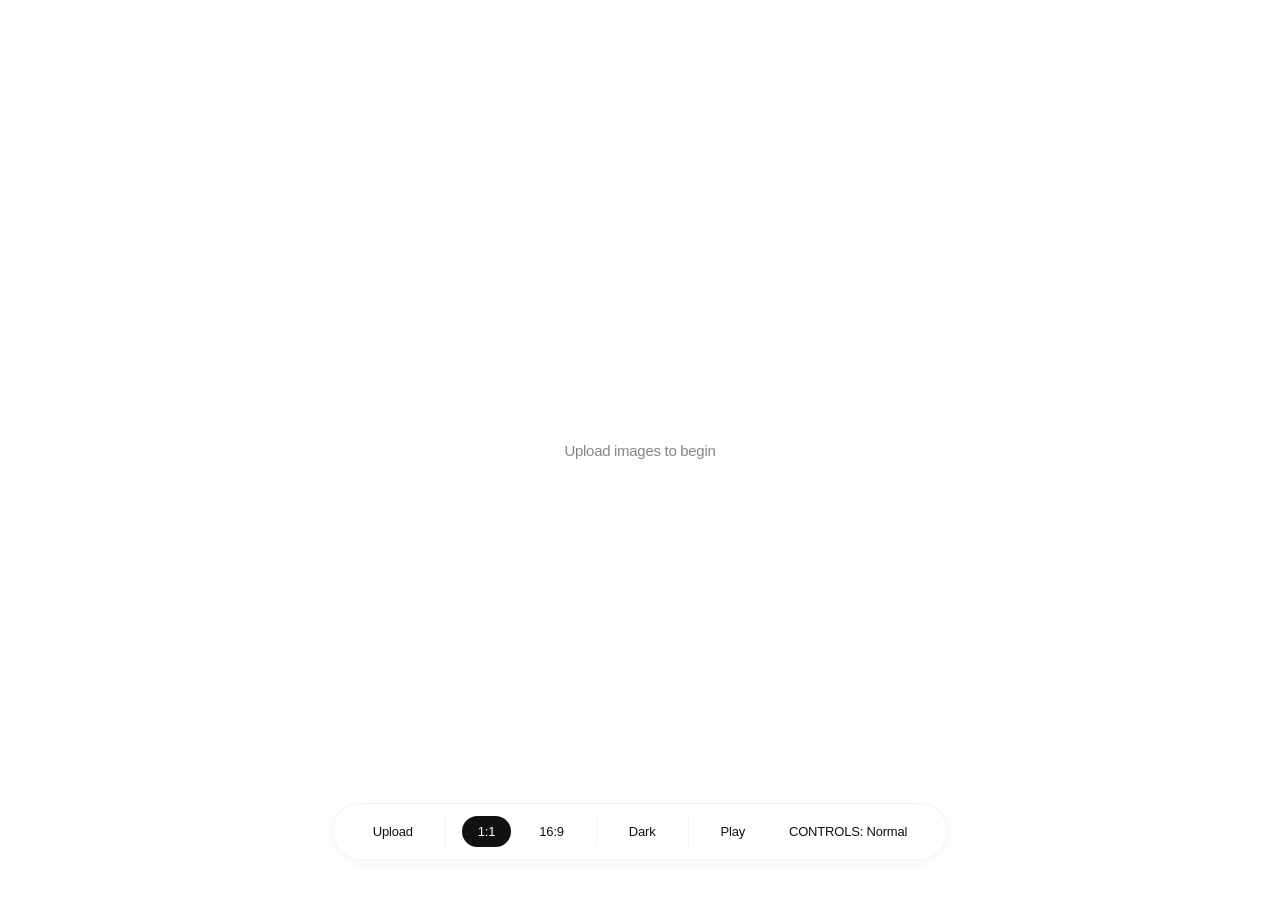
==== stack.html @ a7f0d2df "Auto play" ====
<!DOCTYPE html>
<html lang="en">
<head>
    <meta charset="UTF-8">
    <meta name="viewport" content="width=device-width, initial-scale=1.0">
    <title>Advanced Image Stack</title>
    <style>
        :root {
            --bg-color: #FEFEFE;
            --text-color: #111111;
            --card-shadow: 0 20px 40px rgba(0, 0, 0, 0.08);
            --control-bg: rgba(255, 255, 255, 0.8);
            --control-border: rgba(0, 0, 0, 0.05);
            --transition-duration: 0.8s;
            --transition-smooth: var(--transition-duration) cubic-bezier(0.2, 0.8, 0.2, 1);
        }

        body.dark-mode {
            --bg-color: #111111;
            --text-color: #FEFEFE;
            --card-shadow: 0 20px 40px rgba(0, 0, 0, 0.5);
            --control-bg: rgba(30, 30, 30, 0.8);
            --control-border: rgba(255, 255, 255, 0.1);
        }

        * {
            box-sizing: border-box;
            margin: 0;
            padding: 0;
        }

        body {
            background-color: var(--bg-color);
            color: var(--text-color);
            font-family: -apple-system, BlinkMacSystemFont, "SF Pro Display", "Helvetica Neue", sans-serif;
            min-height: 100vh;
            display: flex;
            flex-direction: column;
            align-items: center;
            justify-content: center;
            overflow: hidden;
            transition: background-color 0.5s ease;
        }

        .controls {
            position: fixed;
            bottom: 40px;
            display: flex;
            flex-wrap: wrap;
            justify-content: center;
            gap: 12px;
            z-index: 100;
            background: var(--control-bg);
            padding: 12px 24px;
            border-radius: 100px;
            backdrop-filter: blur(20px);
            -webkit-backdrop-filter: blur(20px);
            border: 1px solid var(--control-border);
            box-shadow: 0 4px 12px rgba(0,0,0,0.03);
        }

        .control-btn {
            background: none;
            border: none;
            color: var(--text-color);
            font-size: 13px;
            font-weight: 500;
            cursor: pointer;
            padding: 8px 16px;
            border-radius: 50px;
            transition: all 0.3s ease;
            letter-spacing: -0.2px;
        }

        .control-btn:hover {
            background: rgba(150, 150, 150, 0.1);
        }

        .control-btn.active {
            background: var(--text-color);
            color: var(--bg-color);
        }

        .divider {
            width: 1px;
            background: var(--control-border);
            margin: 0 4px;
        }

        input[type="file"] {
            display: none;
        }

        .stack-container {
            position: relative;
            width: 100%;
            max-width: 600px;
            height: 65vh;
            display: flex;
            align-items: center;
            justify-content: center;
            perspective: 1000px;
        }

        .card {
            position: absolute;
            width: 320px;
            border-radius: 16px;
            overflow: hidden;
            background-color: #fff;
            box-shadow: var(--card-shadow);
            transition: transform var(--transition-smooth), z-index 0s;
            cursor: pointer;
            transform-origin: bottom center;
            will-change: transform;
            opacity: 1; /* 투명도 제거 */
        }

        .card.ratio-1-1 {
            aspect-ratio: 1 / 1;
        }

        .card.ratio-16-9 {
            aspect-ratio: 16 / 9;
        }

        .card img {
            width: 100%;
            height: 100%;
            object-fit: cover;
            pointer-events: none;
            display: block;
        }

        .empty-state {
            position: absolute;
            text-align: center;
            opacity: 0.5;
            font-size: 15px;
            letter-spacing: -0.3px;
            pointer-events: none;
        }
    </style>
</head>
<body>

    <div class="stack-container" id="stackContainer">
        <div class="empty-state" id="emptyState">Upload images to begin</div>
    </div>

    <div class="controls">
        <label class="control-btn" for="fileInput">Upload</label>
        <input type="file" id="fileInput" multiple accept="image/*">
        
        <div class="divider"></div>

        <button class="control-btn active" id="ratio11">1:1</button>
        <button class="control-btn" id="ratio169">16:9</button>
        
        <div class="divider"></div>

        <button class="control-btn" id="themeToggle">Dark</button>

        <div class="divider"></div>

        <button class="control-btn" id="playToggle">Play</button>
        <button class="control-btn" id="speedControl">CONTROLS: Normal</button>
    </div>

    <script>
        const fileInput = document.getElementById('fileInput');
        const stackContainer = document.getElementById('stackContainer');
        const emptyState = document.getElementById('emptyState');
        const themeToggle = document.getElementById('themeToggle');
        const ratio11Btn = document.getElementById('ratio11');
        const ratio169Btn = document.getElementById('ratio169');
        const playToggle = document.getElementById('playToggle');
        const speedControl = document.getElementById('speedControl');
        
        let currentRatio = 'ratio-1-1';
        let isAnimating = false;
        let isPlaying = false;
        let autoPlayTimer;

        const speeds = [
            { label: 'Normal', duration: 0.8, delay: 2000 },
            { label: 'Fast', duration: 0.5, delay: 1200 },
            { label: 'Slow', duration: 1.2, delay: 3000 }
        ];
        let currentSpeedIndex = 0;

        themeToggle.addEventListener('click', () => {
            document.body.classList.toggle('dark-mode');
            themeToggle.textContent = document.body.classList.contains('dark-mode') ? 'Light' : 'Dark';
        });

        ratio11Btn.addEventListener('click', () => setRatio('ratio-1-1', ratio11Btn, ratio169Btn));
        ratio169Btn.addEventListener('click', () => setRatio('ratio-16-9', ratio169Btn, ratio11Btn));

        function setRatio(ratioClass, activeBtn, inactiveBtn) {
            currentRatio = ratioClass;
            activeBtn.classList.add('active');
            inactiveBtn.classList.remove('active');
            
            document.querySelectorAll('.card').forEach(card => {
                card.classList.remove('ratio-1-1', 'ratio-16-9');
                card.classList.add(currentRatio);
            });
        }

        speedControl.addEventListener('click', () => {
            currentSpeedIndex = (currentSpeedIndex + 1) % speeds.length;
            const speedSettings = speeds[currentSpeedIndex];
            
            speedControl.textContent = `CONTROLS: ${speedSettings.label}`;
            document.documentElement.style.setProperty('--transition-duration', `${speedSettings.duration}s`);
            
            if (isPlaying) {
                clearTimeout(autoPlayTimer);
                scheduleNextCard();
            }
        });

        playToggle.addEventListener('click', () => {
            const cards = document.querySelectorAll('.card');
            if (cards.length <= 1) return;

            isPlaying = !isPlaying;
            playToggle.textContent = isPlaying ? 'Pause' : 'Play';
            playToggle.classList.toggle('active', isPlaying);

            if (isPlaying) {
                scheduleNextCard();
            } else {
                clearTimeout(autoPlayTimer);
            }
        });

        function scheduleNextCard() {
            const currentDelay = speeds[currentSpeedIndex].delay;
            autoPlayTimer = setTimeout(() => {
                if (isPlaying) {
                    triggerNextCard();
                    scheduleNextCard();
                }
            }, currentDelay);
        }

        fileInput.addEventListener('change', (e) => {
            const files = Array.from(e.target.files);
            if (files.length > 0) {
                emptyState.style.display = 'none';
            }

            files.forEach(file => {
                const reader = new FileReader();
                reader.onload = (e) => {
                    createCard(e.target.result);
                };
                reader.readAsDataURL(file);
            });
            fileInput.value = '';
        });

        function createCard(imageSrc) {
            const card = document.createElement('div');
            card.className = `card ${currentRatio}`;
            
            const img = document.createElement('img');
            img.src = imageSrc;
            
            card.appendChild(img);
            stackContainer.insertBefore(card, stackContainer.firstChild);
            
            card.addEventListener('click', () => {
                if (!isPlaying) triggerNextCard();
            });
            updateStack();
        }

        function updateStack() {
            const cards = Array.from(stackContainer.querySelectorAll('.card'));
            
            cards.forEach((card, index) => {
                card.style.zIndex = cards.length - index;
                
                if (index === 0) {
                    card.style.transform = `translateY(0) scale(1)`;
                } else {
                    const yOffset = index * -25;
                    const scale = Math.max(1 - (index * 0.06), 0.75);
                    card.style.transform = `translateY(${yOffset}px) scale(${scale})`;
                }
            });
        }

        function triggerNextCard() {
            if (isAnimating) return;
            const cards = Array.from(stackContainer.querySelectorAll('.card'));
            if (cards.length <= 1) return;

            const topCard = cards[0];
            isAnimating = true;

            topCard.style.transform = `translateY(120%) scale(0.85)`;
            topCard.style.zIndex = '0';

            const durationMs = speeds[currentSpeedIndex].duration * 1000;

            setTimeout(() => {
                stackContainer.appendChild(topCard);
                updateStack();
                
                setTimeout(() => {
                    isAnimating = false;
                }, durationMs * 0.6);
                
            }, durationMs * 0.4);
        }
    </script>
</body>
</html>
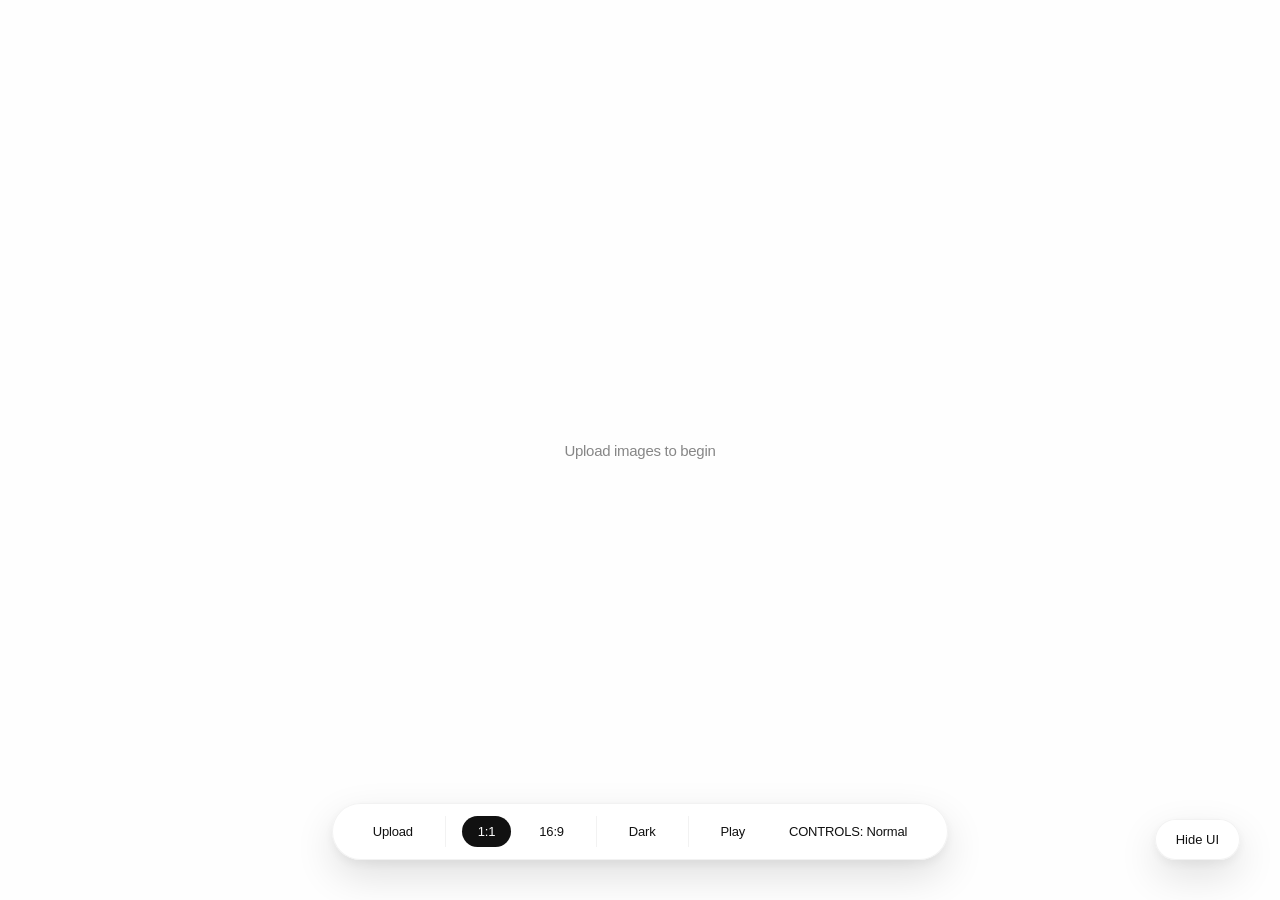
==== commit 1ba750b6: "Control Speed revise" ====
--- a/stack.html
+++ b/stack.html
@@ -3,24 +3,27 @@
 <head>
     <meta charset="UTF-8">
     <meta name="viewport" content="width=device-width, initial-scale=1.0">
-    <title>Advanced Image Stack</title>
+    <title>Refined Cinematic Image Stack</title>
     <style>
         :root {
             --bg-color: #FEFEFE;
             --text-color: #111111;
             --card-shadow: 0 20px 40px rgba(0, 0, 0, 0.08);
-            --control-bg: rgba(255, 255, 255, 0.8);
+            --control-bg: rgba(255, 255, 255, 0.85);
             --control-border: rgba(0, 0, 0, 0.05);
-            --transition-duration: 0.8s;
-            --transition-smooth: var(--transition-duration) cubic-bezier(0.2, 0.8, 0.2, 1);
+            /* 애니메이션 속도는 0.6초로 모두 동일하게 고정 */
+            --transition-smooth: 0.6s cubic-bezier(0.25, 0.1, 0.25, 1);
+            /* 배경과 확실히 분리되는 깊은 그림자 */
+            --ui-shadow: 0 16px 40px rgba(0, 0, 0, 0.12), 0 4px 12px rgba(0, 0, 0, 0.06);
         }
 
         body.dark-mode {
             --bg-color: #111111;
             --text-color: #FEFEFE;
             --card-shadow: 0 20px 40px rgba(0, 0, 0, 0.5);
-            --control-bg: rgba(30, 30, 30, 0.8);
+            --control-bg: rgba(30, 30, 30, 0.85);
             --control-border: rgba(255, 255, 255, 0.1);
+            --ui-shadow: 0 16px 40px rgba(0, 0, 0, 0.6), 0 4px 12px rgba(0, 0, 0, 0.3);
         }
 
         * {
@@ -42,21 +45,35 @@
             transition: background-color 0.5s ease;
         }
 
-        .controls {
+        /* Controls UI */
+        .controls-wrapper {
             position: fixed;
             bottom: 40px;
+            display: flex;
+            flex-direction: column;
+            align-items: center;
+            z-index: 100;
+            transition: opacity 0.4s ease, transform 0.4s ease;
+        }
+
+        .controls-wrapper.hidden {
+            opacity: 0;
+            pointer-events: none;
+            transform: translateY(20px);
+        }
+
+        .controls {
             display: flex;
             flex-wrap: wrap;
             justify-content: center;
             gap: 12px;
-            z-index: 100;
             background: var(--control-bg);
             padding: 12px 24px;
             border-radius: 100px;
             backdrop-filter: blur(20px);
             -webkit-backdrop-filter: blur(20px);
             border: 1px solid var(--control-border);
-            box-shadow: 0 4px 12px rgba(0,0,0,0.03);
+            box-shadow: var(--ui-shadow);
         }
 
         .control-btn {
@@ -87,10 +104,35 @@
             margin: 0 4px;
         }
 
+        /* Hide UI Button */
+        .hide-ui-btn {
+            position: fixed;
+            bottom: 40px;
+            right: 40px;
+            background: var(--control-bg);
+            border: 1px solid var(--control-border);
+            color: var(--text-color);
+            font-size: 13px;
+            font-weight: 500;
+            padding: 12px 20px;
+            border-radius: 100px;
+            cursor: pointer;
+            z-index: 101;
+            backdrop-filter: blur(20px);
+            -webkit-backdrop-filter: blur(20px);
+            box-shadow: var(--ui-shadow);
+            transition: all 0.3s ease;
+        }
+
+        .hide-ui-btn:hover {
+            background: rgba(150, 150, 150, 0.1);
+        }
+
         input[type="file"] {
             display: none;
         }
 
+        /* Stack Container */
         .stack-container {
             position: relative;
             width: 100%;
@@ -107,13 +149,15 @@
             width: 320px;
             border-radius: 16px;
             overflow: hidden;
-            background-color: #fff;
+            background-color: transparent;
             box-shadow: var(--card-shadow);
-            transition: transform var(--transition-smooth), z-index 0s;
+            transition: transform var(--transition-smooth), opacity var(--transition-smooth), z-index 0s;
             cursor: pointer;
             transform-origin: bottom center;
-            will-change: transform;
-            opacity: 1; /* 투명도 제거 */
+            will-change: transform, opacity;
+            -webkit-backface-visibility: hidden;
+            backface-visibility: hidden;
+            transform: translateZ(0);
         }
 
         .card.ratio-1-1 {
@@ -130,6 +174,7 @@
             object-fit: cover;
             pointer-events: none;
             display: block;
+            background-color: transparent;
         }
 
         .empty-state {
@@ -148,24 +193,28 @@
         <div class="empty-state" id="emptyState">Upload images to begin</div>
     </div>
 
-    <div class="controls">
-        <label class="control-btn" for="fileInput">Upload</label>
-        <input type="file" id="fileInput" multiple accept="image/*">
-        
-        <div class="divider"></div>
-
-        <button class="control-btn active" id="ratio11">1:1</button>
-        <button class="control-btn" id="ratio169">16:9</button>
-        
-        <div class="divider"></div>
-
-        <button class="control-btn" id="themeToggle">Dark</button>
-
-        <div class="divider"></div>
-
-        <button class="control-btn" id="playToggle">Play</button>
-        <button class="control-btn" id="speedControl">CONTROLS: Normal</button>
+    <div class="controls-wrapper" id="controlsWrapper">
+        <div class="controls">
+            <label class="control-btn" for="fileInput">Upload</label>
+            <input type="file" id="fileInput" multiple accept="image/*">
+            
+            <div class="divider"></div>
+
+            <button class="control-btn active" id="ratio11">1:1</button>
+            <button class="control-btn" id="ratio169">16:9</button>
+            
+            <div class="divider"></div>
+
+            <button class="control-btn" id="themeToggle">Dark</button>
+
+            <div class="divider"></div>
+
+            <button class="control-btn" id="playToggle">Play</button>
+            <button class="control-btn" id="speedControl">CONTROLS: Normal</button>
+        </div>
     </div>
+
+    <button class="hide-ui-btn" id="hideUiToggle">Hide UI</button>
 
     <script>
         const fileInput = document.getElementById('fileInput');
@@ -176,18 +225,33 @@
         const ratio169Btn = document.getElementById('ratio169');
         const playToggle = document.getElementById('playToggle');
         const speedControl = document.getElementById('speedControl');
+        const hideUiToggle = document.getElementById('hideUiToggle');
+        const controlsWrapper = document.getElementById('controlsWrapper');
         
         let currentRatio = 'ratio-1-1';
         let isAnimating = false;
         let isPlaying = false;
         let autoPlayTimer;
 
+        // 고정된 애니메이션 시간 (0.6초)
+        const animationDurationMs = 600;
+
+        // delay: 애니메이션 시간(0.6초) + 화면에 머무르는 시간
         const speeds = [
-            { label: 'Normal', duration: 0.8, delay: 2000 },
-            { label: 'Fast', duration: 0.5, delay: 1200 },
-            { label: 'Slow', duration: 1.2, delay: 3000 }
+            { label: 'Normal', delay: 1600 }, // 1초 대기 + 0.6초 모션
+            { label: 'Fast', delay: 900 },    // 0.3초 대기 + 0.6초 모션
+            { label: 'Slow', delay: 2600 }    // 2초 대기 + 0.6초 모션
         ];
         let currentSpeedIndex = 0;
+
+        hideUiToggle.addEventListener('click', () => {
+            controlsWrapper.classList.toggle('hidden');
+            if (controlsWrapper.classList.contains('hidden')) {
+                hideUiToggle.textContent = 'Show UI';
+            } else {
+                hideUiToggle.textContent = 'Hide UI';
+            }
+        });
 
         themeToggle.addEventListener('click', () => {
             document.body.classList.toggle('dark-mode');
@@ -213,7 +277,6 @@
             const speedSettings = speeds[currentSpeedIndex];
             
             speedControl.textContent = `CONTROLS: ${speedSettings.label}`;
-            document.documentElement.style.setProperty('--transition-duration', `${speedSettings.duration}s`);
             
             if (isPlaying) {
                 clearTimeout(autoPlayTimer);
@@ -280,16 +343,21 @@
 
         function updateStack() {
             const cards = Array.from(stackContainer.querySelectorAll('.card'));
+            const MAX_VISIBLE = 4;
             
             cards.forEach((card, index) => {
                 card.style.zIndex = cards.length - index;
                 
-                if (index === 0) {
-                    card.style.transform = `translateY(0) scale(1)`;
+                if (index < MAX_VISIBLE) {
+                    const yOffset = index * -20;
+                    const scale = 1 - (index * 0.05);
+                    card.style.transform = `translateY(${yOffset}px) scale(${scale})`;
+                    card.style.opacity = 1;
                 } else {
-                    const yOffset = index * -25;
-                    const scale = Math.max(1 - (index * 0.06), 0.75);
+                    const yOffset = MAX_VISIBLE * -20;
+                    const scale = 1 - (MAX_VISIBLE * 0.05);
                     card.style.transform = `translateY(${yOffset}px) scale(${scale})`;
+                    card.style.opacity = 0;
                 }
             });
         }
@@ -302,10 +370,8 @@
             const topCard = cards[0];
             isAnimating = true;
 
-            topCard.style.transform = `translateY(120%) scale(0.85)`;
+            topCard.style.transform = `translateY(150px) scale(0.9)`;
             topCard.style.zIndex = '0';
-
-            const durationMs = speeds[currentSpeedIndex].duration * 1000;
 
             setTimeout(() => {
                 stackContainer.appendChild(topCard);
@@ -313,9 +379,9 @@
                 
                 setTimeout(() => {
                     isAnimating = false;
-                }, durationMs * 0.6);
+                }, animationDurationMs * 0.6);
                 
-            }, durationMs * 0.4);
+            }, animationDurationMs * 0.4);
         }
     </script>
 </body>
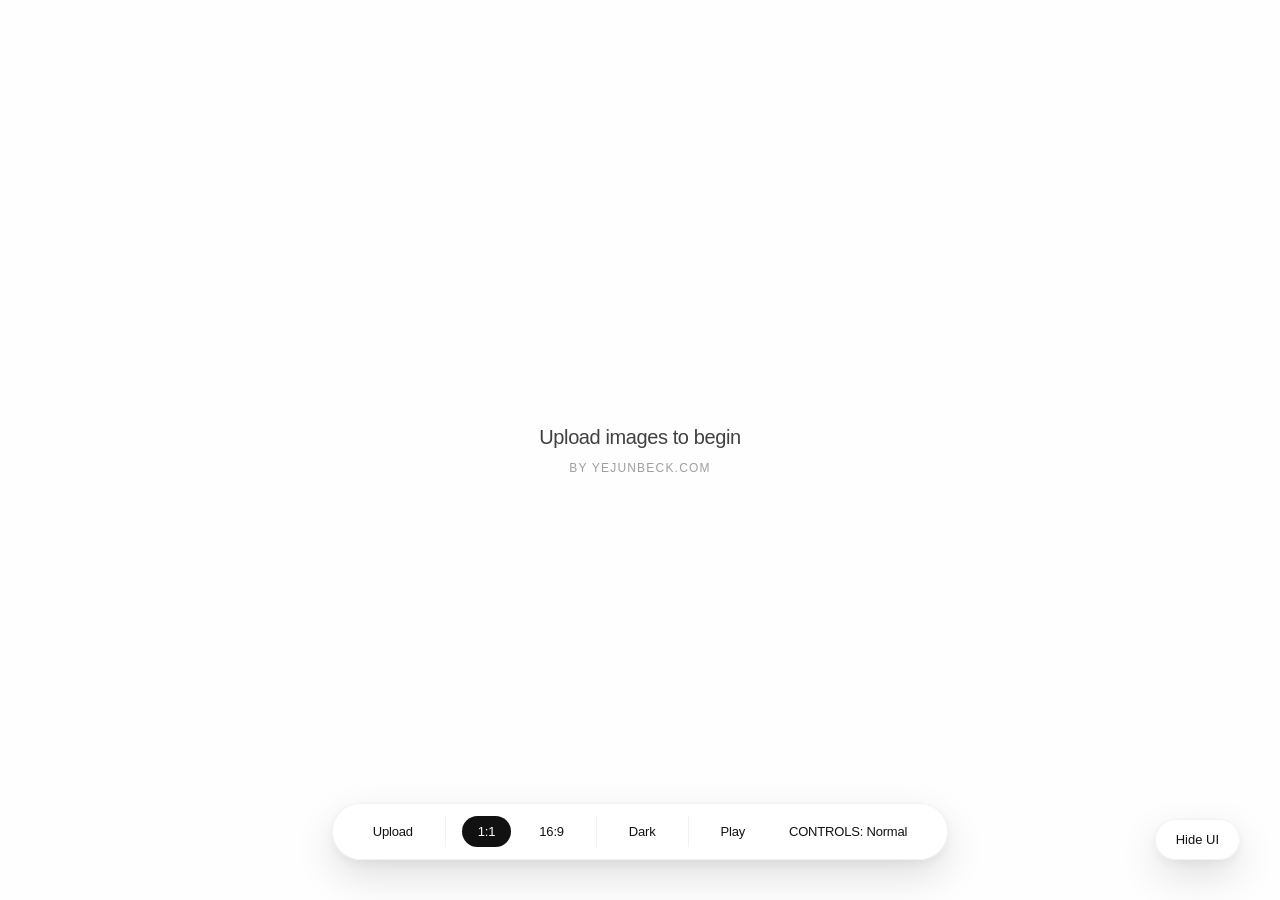
==== commit ee243d11: "overall revise, animation speed fix" ====
--- a/stack.html
+++ b/stack.html
@@ -3,24 +3,23 @@
 <head>
     <meta charset="UTF-8">
     <meta name="viewport" content="width=device-width, initial-scale=1.0">
-    <title>Refined Cinematic Image Stack</title>
+    <title>Decker</title>
     <style>
         :root {
             --bg-color: #FEFEFE;
             --text-color: #111111;
-            --card-shadow: 0 20px 40px rgba(0, 0, 0, 0.08);
+            --card-shadow: 0 24px 48px rgba(0, 0, 0, 0.08);
             --control-bg: rgba(255, 255, 255, 0.85);
             --control-border: rgba(0, 0, 0, 0.05);
-            /* 애니메이션 속도는 0.6초로 모두 동일하게 고정 */
-            --transition-smooth: 0.6s cubic-bezier(0.25, 0.1, 0.25, 1);
-            /* 배경과 확실히 분리되는 깊은 그림자 */
+            /* 스택이 밀려 올라오는 기본 트랜지션 속도도 0.8s에서 0.6s로 단축하여 전체적인 속도감 향상 */
+            --transition-smooth: 0.6s cubic-bezier(0.65, 0, 0.35, 1);
             --ui-shadow: 0 16px 40px rgba(0, 0, 0, 0.12), 0 4px 12px rgba(0, 0, 0, 0.06);
         }
 
         body.dark-mode {
             --bg-color: #111111;
             --text-color: #FEFEFE;
-            --card-shadow: 0 20px 40px rgba(0, 0, 0, 0.5);
+            --card-shadow: 0 24px 48px rgba(0, 0, 0, 0.5);
             --control-bg: rgba(30, 30, 30, 0.85);
             --control-border: rgba(255, 255, 255, 0.1);
             --ui-shadow: 0 16px 40px rgba(0, 0, 0, 0.6), 0 4px 12px rgba(0, 0, 0, 0.3);
@@ -45,7 +44,6 @@
             transition: background-color 0.5s ease;
         }
 
-        /* Controls UI */
         .controls-wrapper {
             position: fixed;
             bottom: 40px;
@@ -104,7 +102,6 @@
             margin: 0 4px;
         }
 
-        /* Hide UI Button */
         .hide-ui-btn {
             position: fixed;
             bottom: 40px;
@@ -132,22 +129,50 @@
             display: none;
         }
 
-        /* Stack Container */
         .stack-container {
             position: relative;
             width: 100%;
-            max-width: 600px;
-            height: 65vh;
+            max-width: 800px;
+            height: 75vh;
             display: flex;
             align-items: center;
             justify-content: center;
-            perspective: 1000px;
+            perspective: 1200px;
+        }
+
+        .empty-state {
+            position: absolute;
+            text-align: center;
+            pointer-events: none;
+            display: flex;
+            flex-direction: column;
+            align-items: center;
+            gap: 12px;
+        }
+
+        .empty-state h1 {
+            font-size: 20px;
+            font-weight: 500;
+            letter-spacing: -0.4px;
+            opacity: 0.8;
+            margin: 0;
+            color: var(--text-color);
+        }
+
+        .empty-state p {
+            font-size: 12px;
+            font-weight: 500;
+            letter-spacing: 1.2px;
+            text-transform: uppercase;
+            opacity: 0.4;
+            margin: 0;
+            color: var(--text-color);
         }
 
         .card {
             position: absolute;
-            width: 320px;
-            border-radius: 16px;
+            width: 400px;
+            border-radius: 18px;
             overflow: hidden;
             background-color: transparent;
             box-shadow: var(--card-shadow);
@@ -176,21 +201,15 @@
             display: block;
             background-color: transparent;
         }
-
-        .empty-state {
-            position: absolute;
-            text-align: center;
-            opacity: 0.5;
-            font-size: 15px;
-            letter-spacing: -0.3px;
-            pointer-events: none;
-        }
     </style>
 </head>
 <body>
 
     <div class="stack-container" id="stackContainer">
-        <div class="empty-state" id="emptyState">Upload images to begin</div>
+        <div class="empty-state" id="emptyState">
+            <h1>Upload images to begin</h1>
+            <p>By yejunbeck.com</p>
+        </div>
     </div>
 
     <div class="controls-wrapper" id="controlsWrapper">
@@ -233,14 +252,11 @@
         let isPlaying = false;
         let autoPlayTimer;
 
-        // 고정된 애니메이션 시간 (0.6초)
-        const animationDurationMs = 600;
-
-        // delay: 애니메이션 시간(0.6초) + 화면에 머무르는 시간
+        // 새로운 애니메이션 코어 시간(약 1.15초)을 기준으로 재조정된 딜레이
         const speeds = [
-            { label: 'Normal', delay: 1600 }, // 1초 대기 + 0.6초 모션
-            { label: 'Fast', delay: 900 },    // 0.3초 대기 + 0.6초 모션
-            { label: 'Slow', delay: 2600 }    // 2초 대기 + 0.6초 모션
+            { label: 'Normal', delay: 1800 }, // 1.2초 모션 + 0.6초 대기 (기존 Fast 속도)
+            { label: 'Fast', delay: 1200 },   // 1.2초 모션 + 0초 대기 (쉼 없이 바로 넘어감)
+            { label: 'Slow', delay: 2800 }    // 1.2초 모션 + 1.6초 대기 (기존 Normal 속도)
         ];
         let currentSpeedIndex = 0;
 
@@ -258,8 +274,15 @@
             themeToggle.textContent = document.body.classList.contains('dark-mode') ? 'Light' : 'Dark';
         });
 
-        ratio11Btn.addEventListener('click', () => setRatio('ratio-1-1', ratio11Btn, ratio169Btn));
-        ratio169Btn.addEventListener('click', () => setRatio('ratio-16-9', ratio169Btn, ratio11Btn));
+        ratio11Btn.addEventListener('click', () => {
+            setRatio('ratio-1-1', ratio11Btn, ratio169Btn);
+            updateStack();
+        });
+        
+        ratio169Btn.addEventListener('click', () => {
+            setRatio('ratio-16-9', ratio169Btn, ratio11Btn);
+            updateStack();
+        });
 
         function setRatio(ratioClass, activeBtn, inactiveBtn) {
             currentRatio = ratioClass;
@@ -315,7 +338,7 @@
                 emptyState.style.display = 'none';
             }
 
-            files.forEach(file => {
+            files.reverse().forEach(file => {
                 const reader = new FileReader();
                 reader.onload = (e) => {
                     createCard(e.target.result);
@@ -345,17 +368,21 @@
             const cards = Array.from(stackContainer.querySelectorAll('.card'));
             const MAX_VISIBLE = 4;
             
+            const yOffsetStep = currentRatio === 'ratio-1-1' ? -40 : -25;
+            const scaleStep = 0.05;
+            
             cards.forEach((card, index) => {
+                card.style.transition = 'transform var(--transition-smooth), opacity var(--transition-smooth), z-index 0s';
                 card.style.zIndex = cards.length - index;
                 
                 if (index < MAX_VISIBLE) {
-                    const yOffset = index * -20;
-                    const scale = 1 - (index * 0.05);
+                    const yOffset = index * yOffsetStep;
+                    const scale = 1 - (index * scaleStep);
                     card.style.transform = `translateY(${yOffset}px) scale(${scale})`;
                     card.style.opacity = 1;
                 } else {
-                    const yOffset = MAX_VISIBLE * -20;
-                    const scale = 1 - (MAX_VISIBLE * 0.05);
+                    const yOffset = MAX_VISIBLE * yOffsetStep;
+                    const scale = 1 - (MAX_VISIBLE * scaleStep);
                     card.style.transform = `translateY(${yOffset}px) scale(${scale})`;
                     card.style.opacity = 0;
                 }
@@ -370,18 +397,33 @@
             const topCard = cards[0];
             isAnimating = true;
 
-            topCard.style.transform = `translateY(150px) scale(0.9)`;
-            topCard.style.zIndex = '0';
-
+            // 1단계: 카메라 방향으로 튀어나오며 당겨지는 모션 (속도 향상: 0.3초)
+            topCard.style.transition = 'transform 0.3s cubic-bezier(0.25, 1, 0.5, 1)';
+            topCard.style.transform = `translateY(30px) scale(1.05)`;
+            
             setTimeout(() => {
-                stackContainer.appendChild(topCard);
-                updateStack();
+                const dropY = currentRatio === 'ratio-1-1' ? 260 : 180;
+
+                // 2단계: 화면 아래로 가라앉는 모션 (속도 향상: 0.45초)
+                topCard.style.transition = 'transform 0.45s cubic-bezier(0.65, 0, 0.35, 1)';
+                topCard.style.transform = `translateY(${dropY}px) scale(0.85)`;
                 
                 setTimeout(() => {
-                    isAnimating = false;
-                }, animationDurationMs * 0.6);
-                
-            }, animationDurationMs * 0.4);
+                    // 3단계: 스택 뒤로 안착 및 재정렬
+                    topCard.style.zIndex = '-1';
+                    stackContainer.appendChild(topCard);
+                    
+                    void topCard.offsetWidth;
+                    
+                    updateStack(); 
+                    
+                    // 재정렬이 끝나고 모션 락을 푸는 시간 단축 (0.5초)
+                    setTimeout(() => {
+                        isAnimating = false;
+                    }, 500); 
+                    
+                }, 450); // 하강 모션 0.45초 후 실행
+            }, 200); // 튀어나오는 모션 0.2초 후 하강 시작
         }
     </script>
 </body>
